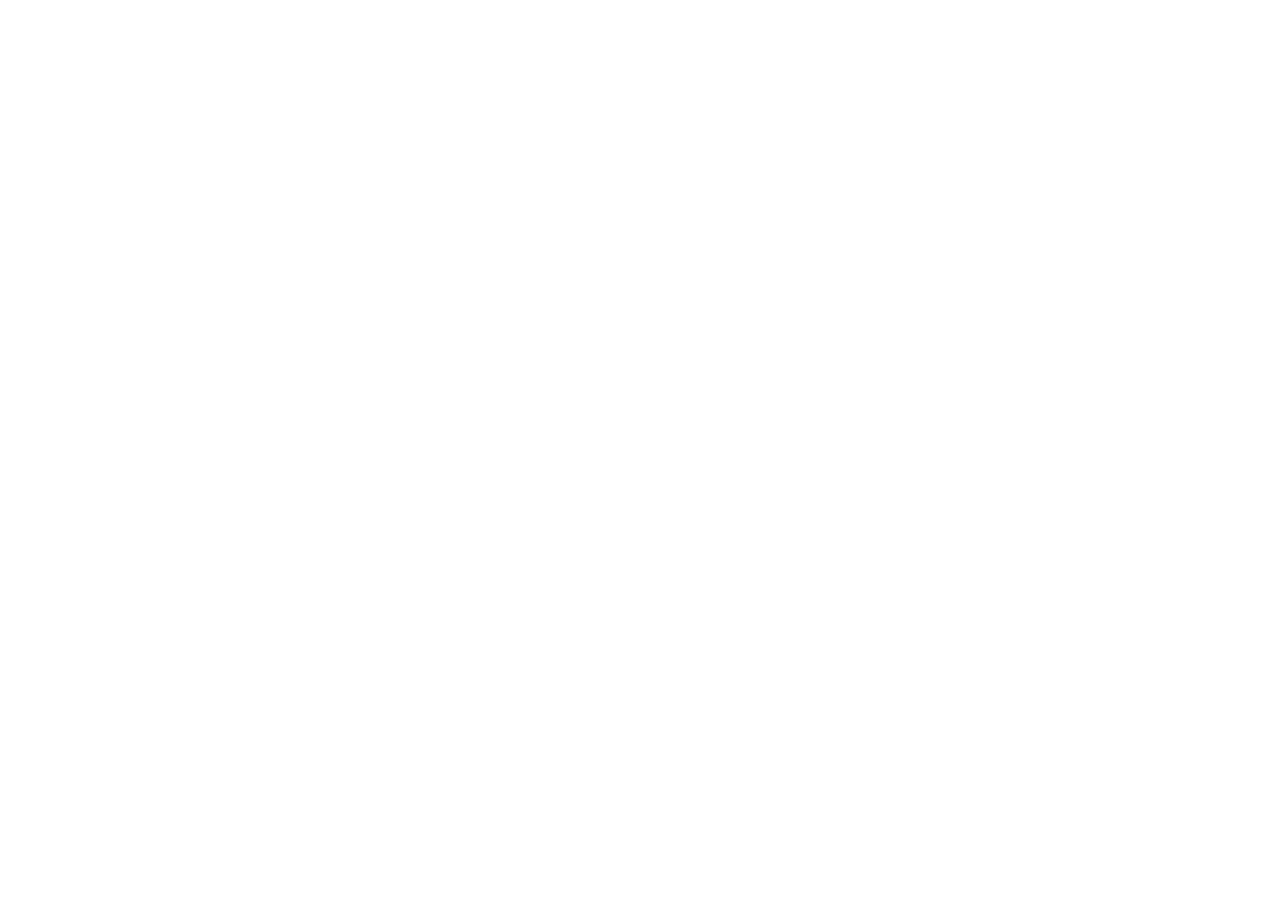
==== ITDoctor/index.html @ a1115337 "first comit" ====
<!DOCTYPE html>
<html lang="en">
<head>
   <meta charset="UTF-8">
   <meta http-equiv="X-UA-Compatible" content="IE=edge">
   <meta name="viewport" content="width=device-width, initial-scale=1.0">
   <title>Document</title>
</head>
<body>
   
</body>
</html>
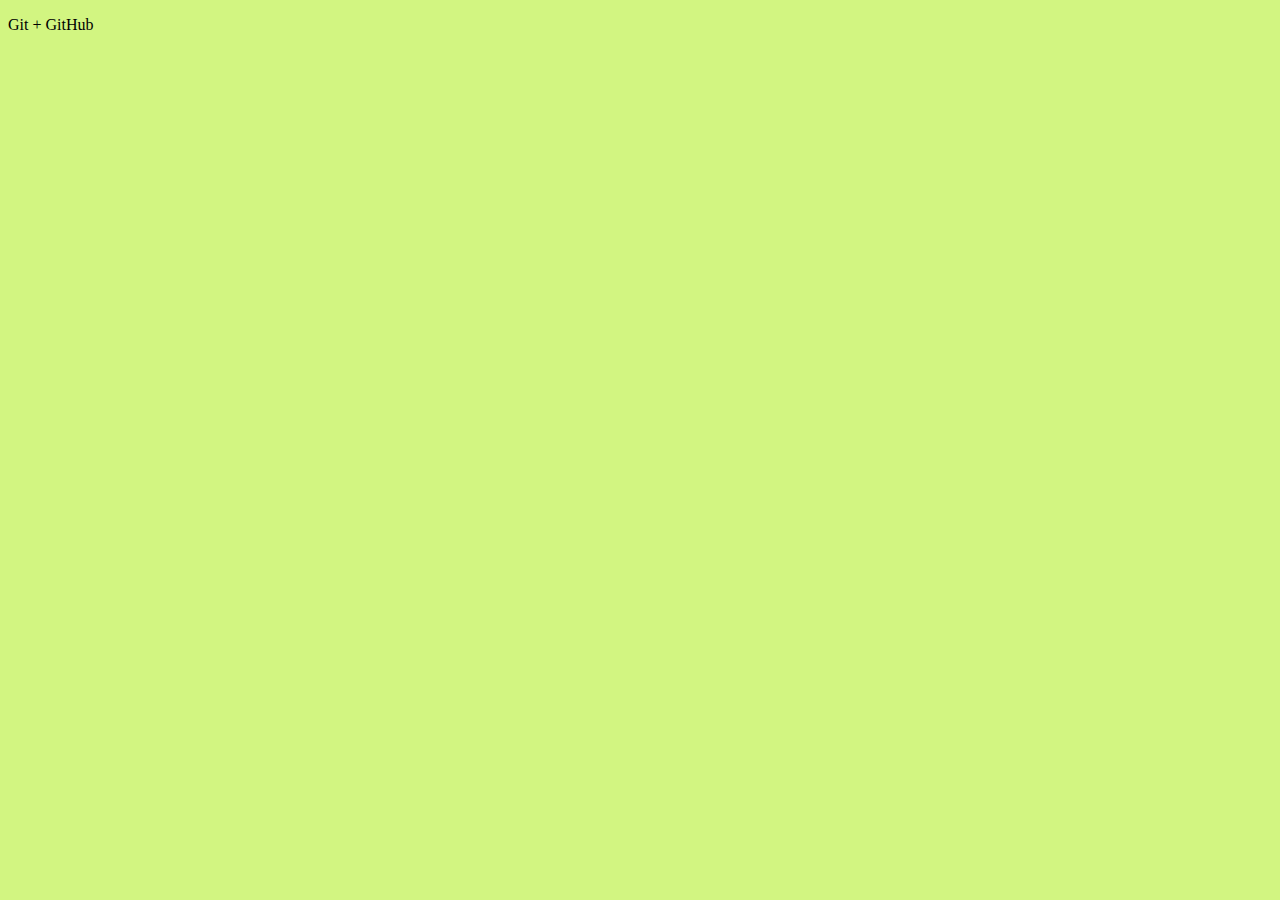
==== commit 82eed5e1: "first comit" ====
--- a/ITDoctor/index.html
+++ b/ITDoctor/index.html
@@ -4,9 +4,10 @@
    <meta charset="UTF-8">
    <meta http-equiv="X-UA-Compatible" content="IE=edge">
    <meta name="viewport" content="width=device-width, initial-scale=1.0">
-   <title>Document</title>
+   <link rel="stylesheet" href="/ITDoctor/css/main.css">
+   <title>робота з git</title>
 </head>
 <body>
-   
+   <p>Git + GitHub</p>
 </body>
 </html>--- a/ITDoctor/css/main.css
+++ b/ITDoctor/css/main.css
@@ -0,0 +1,3 @@
+body {
+   background-color: rgb(210, 245, 129);
+}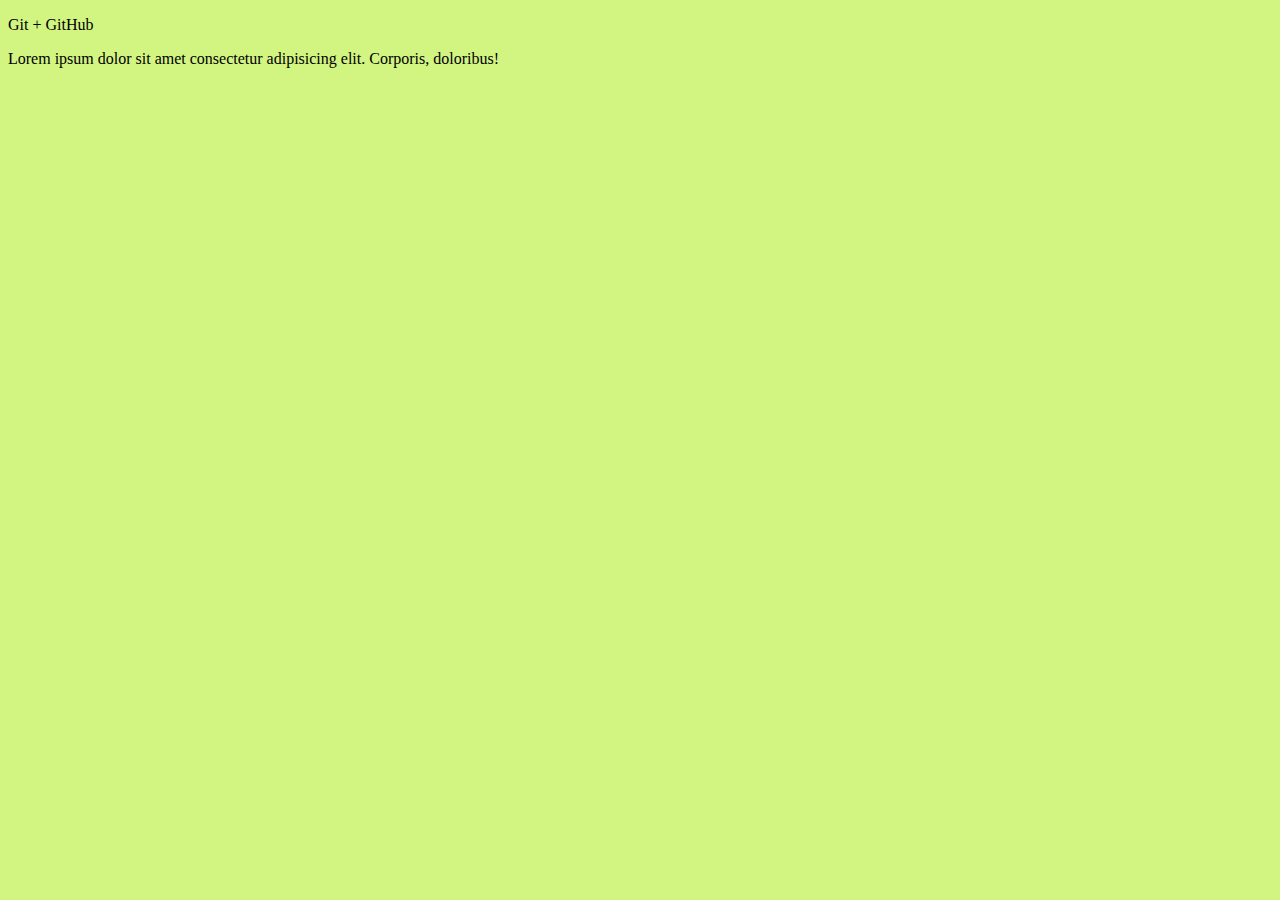
==== commit 3d22e8eb: "перші зміни" ====
--- a/ITDoctor/index.html
+++ b/ITDoctor/index.html
@@ -9,5 +9,6 @@
 </head>
 <body>
    <p>Git + GitHub</p>
+   <p>Lorem ipsum dolor sit amet consectetur adipisicing elit. Corporis, doloribus!</p>
 </body>
 </html>--- a/ITDoctor/css/main.css
+++ b/ITDoctor/css/main.css
@@ -1,3 +1,4 @@
 body {
    background-color: rgb(210, 245, 129);
+   padding: 0;
 }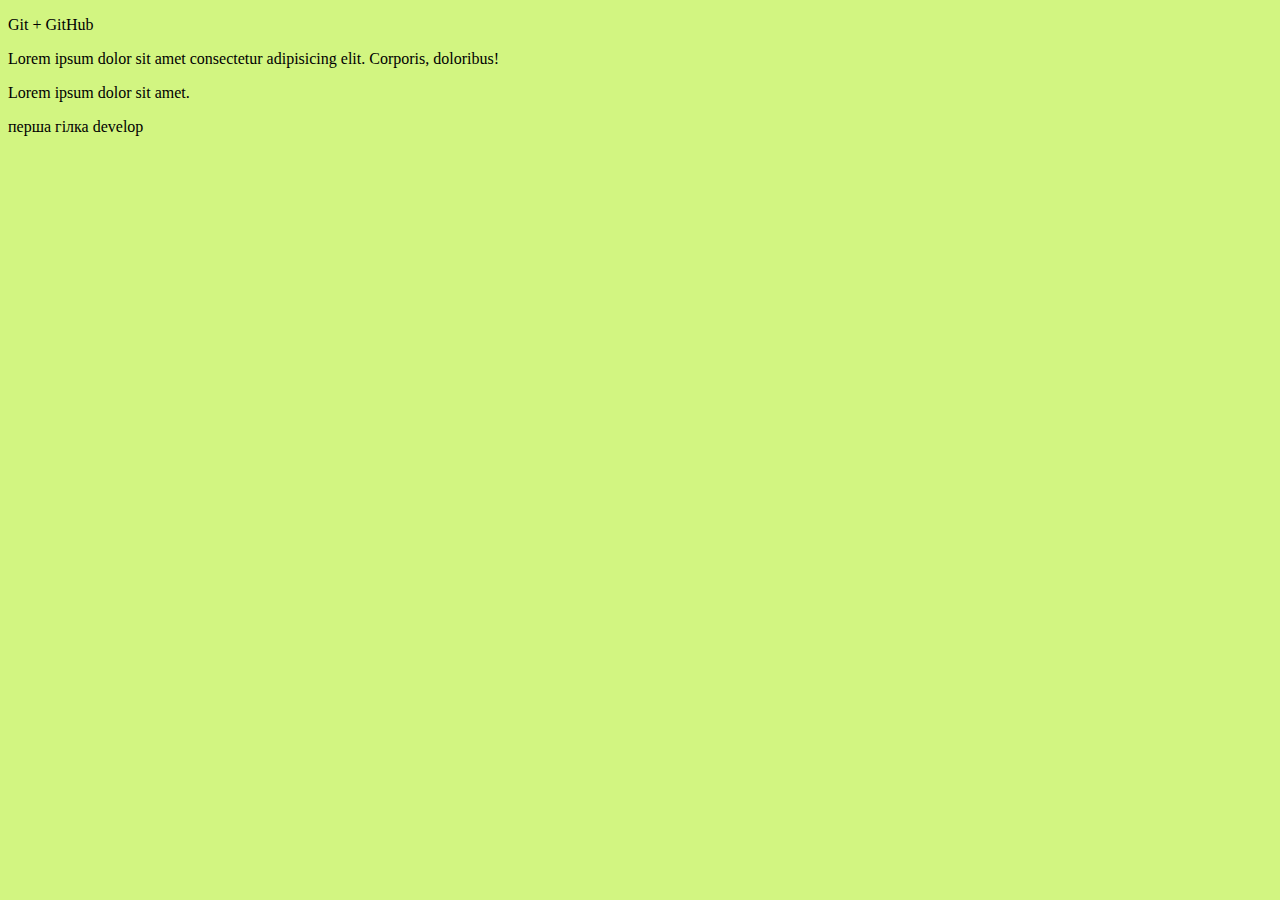
==== commit f6a773b3: "перша гілка develop" ====
--- a/ITDoctor/index.html
+++ b/ITDoctor/index.html
@@ -10,5 +10,7 @@
 <body>
    <p>Git + GitHub</p>
    <p>Lorem ipsum dolor sit amet consectetur adipisicing elit. Corporis, doloribus!</p>
+   Lorem ipsum dolor sit amet.
+   <p>перша гілка develop</p>
 </body>
 </html>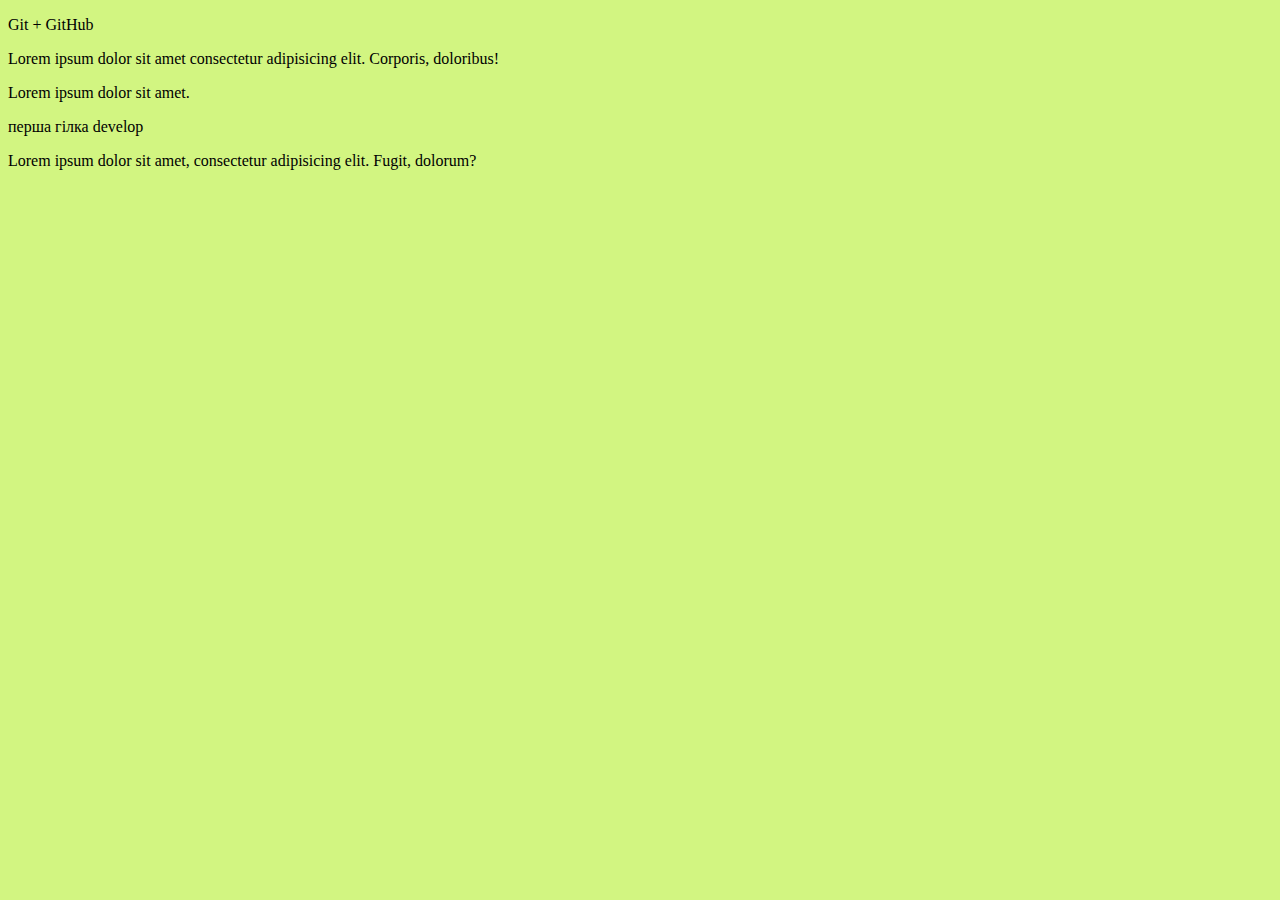
==== commit 6cc64380: "lorem10" ====
--- a/ITDoctor/index.html
+++ b/ITDoctor/index.html
@@ -12,5 +12,6 @@
    <p>Lorem ipsum dolor sit amet consectetur adipisicing elit. Corporis, doloribus!</p>
    Lorem ipsum dolor sit amet.
    <p>перша гілка develop</p>
+   <p>Lorem ipsum dolor sit amet, consectetur adipisicing elit. Fugit, dolorum?</p>
 </body>
 </html>